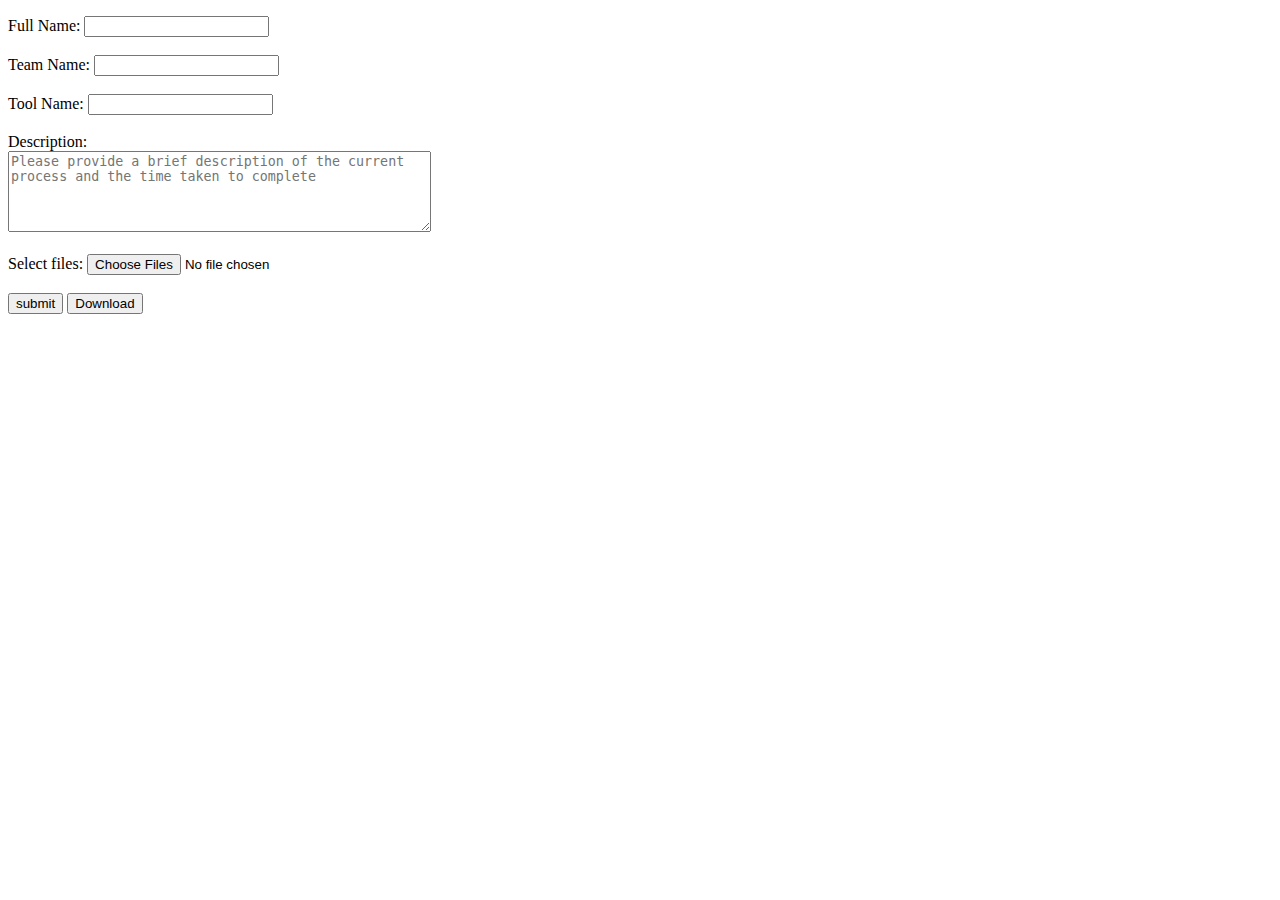
==== index.html @ bed69528 "Submittion Form" ====
<!DOCTYPE html>
<html lang="en">

<head>
  <meta charset="UTF-8">
  <meta name="viewport" content="width=device-width, initial-scale=1.0">
  <title>Submit Request</title>
  <!-- <link rel="stylesheet" href="css/requestForm.css"> -->
  <!--  -->
  <script defer src="javascript/download.js"></script>
</head>
	<body>
	  <main id="main-holder">
		<form action="" method="post">
			<p>
				<!-- Users Name -->
				<label for="fullname">Full Name:</label>
				<input type="text" name="fullname" id="fullname"><br>
				
				<!-- Team Name -->
				<br><label for="teamname">Team Name:</label>
				<input type="text" name="teamname" id="teamname"><br>
				
				<!-- Business proces/tool name -->
				<br><label for="toolname">Tool Name:</label>
				<input type="text" name="toolname" id="toolname"><br>
				
				<!-- Description -->
				<!-- https://www.w3schools.com/tags/att_textarea_form.asp -->
				<br><label for="currentdescription">Description:</label><br>
				<textarea rows = "5" cols = "50" class="text" id="currentdescription" name = "currentdescription" placeholder= "Please provide a brief description of the current process and the time taken to complete"></textarea>
				
				
				
				<!-- Selecting and uploading multiple files
				https://www.w3schools.com/tags/att_input_multiple.asp
				-->
				<br><br>
				<label for="files">Select files:</label>
				<input type="file" id="files" name="files" multiple><br><br>
				<!--<input type="submit"> -->

			<button id="submitButton">submit</button>
			<button type="button" onclick="download(this.form)" id="submitButton">Download</button>

		</form>
	  </main>
	</body>
</html>
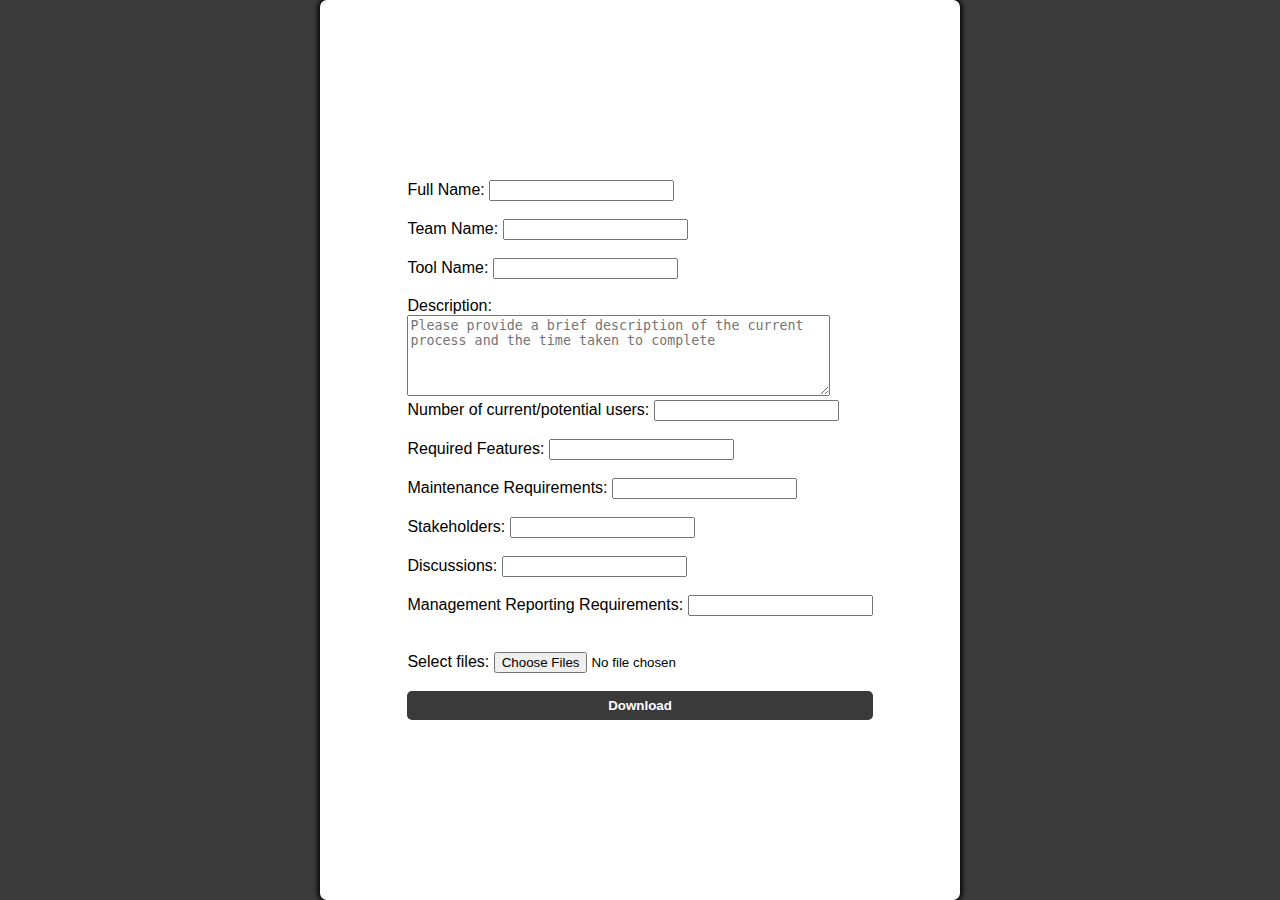
==== commit f45af496: "fiiled out form" ====
--- a/index.html
+++ b/index.html
@@ -5,7 +5,7 @@
   <meta charset="UTF-8">
   <meta name="viewport" content="width=device-width, initial-scale=1.0">
   <title>Submit Request</title>
-  <!-- <link rel="stylesheet" href="css/requestForm.css"> -->
+  <link rel="stylesheet" href="css/requestform.css">
   <!--  -->
   <script defer src="javascript/download.js"></script>
 </head>
@@ -30,7 +30,29 @@
 				<br><label for="currentdescription">Description:</label><br>
 				<textarea rows = "5" cols = "50" class="text" id="currentdescription" name = "currentdescription" placeholder= "Please provide a brief description of the current process and the time taken to complete"></textarea>
 				
+				<!-- Number of users -->
+				<br><label for="usercount">Number of current/potential users:</label>
+				<input type="text" name="usercount" id="usercount"><br>
 				
+				<!-- List of all required features -->
+				<br><label for="requiredfeatures">Required Features:</label>
+				<input type="text" name="requiredfeatures" id="requiredfeatures"><br>
+				
+				<!-- Outline of ongoing maintenance for the process -->
+				<br><label for="requiredmaintenance">Maintenance Requirements:</label>
+				<input type="text" name="requiredmaintenance" id="requiredmaintenance"><br>
+				
+				<!-- Identify all known stakeholders of the current business process -->
+				<br><label for="stakeholders">Stakeholders:</label>
+				<input type="text" name="stakeholders" id="stakeholders"><br>
+				
+				<!-- Outline discussions or engagements with users and relevant stakeholders -->
+				<br><label for="discussions">Discussions:</label>
+				<input type="text" name="discussions" id="discussions"><br>
+				
+				<!-- What management information reporting requirements are needed -->
+				<br><label for="managementrequirements">Management Reporting Requirements:</label>
+				<input type="text" name="managementrequirements" id="managementrequirements"><br>
 				
 				<!-- Selecting and uploading multiple files
 				https://www.w3schools.com/tags/att_input_multiple.asp
@@ -40,8 +62,8 @@
 				<input type="file" id="files" name="files" multiple><br><br>
 				<!--<input type="submit"> -->
 
-			<button id="submitButton">submit</button>
-			<button type="button" onclick="download(this.form)" id="submitButton">Download</button>
+			<!--<button id="submitButton">submit</button> -->
+			<button type="button" onclick="download(this.form)" id="request-form-download">Download</button>
 
 		</form>
 	  </main>
--- a/css/requestform.css
+++ b/css/requestform.css
@@ -0,0 +1,143 @@
+/* Make the page use the entire screen */
+
+html{
+  height: 100%;
+}
+
+body {
+  height: 100%;
+  margin: 0;
+  font-family: Arial, Helvetica, sans-serif;
+  display: grid;
+  justify-items: center;
+  align-items: center;
+  background-color: #3a3a3a;
+}
+
+/* White rectangle in the middle of the screen */
+
+#main-holder {
+  width: 50%;
+  height: 100%;
+  display: grid;
+  justify-items: center;
+  align-items: center;
+  background-color: white;
+  border-radius: 7px;
+  box-shadow: 0px 0px 5px 2px black;
+}
+
+/* -------------------------------------------------------------- */
+
+#login-header {}
+
+/* -------------------------------------------------------------- */
+
+/* Middle row of the main grid (contains the error message) */
+
+#login-error-msg-holder {
+  width: 100%;
+  height: 100%;
+  display: grid;
+  justify-items: center;
+  align-items: center;
+}
+
+/* Error message. By default it's transparent, but the opacity is controlled
+by JavaScript */
+
+#login-error-msg {
+  width: 23%;
+  text-align: center;
+  margin: 0;
+  padding: 5px;
+  font-size: 12px;
+  font-weight: bold;
+  color: #8a0000;
+  border: 1px solid #8a0000;
+  background-color: #e58f8f;
+  opacity: 0;
+}
+
+#error-msg-second-line {
+  display: block;
+}
+
+/* -------------------------------------------------------------- */
+
+/* Adjust the positioning of the login form inside the last row of the
+main grid */
+
+#login-form {
+  align-self: flex-start;
+  display: grid;
+  justify-items: center;
+  align-items: center;
+}
+
+/* Style the login form fields' placeholders */
+
+.login-form-field::placeholder {
+  color: #3a3a3a;
+}
+
+/* Style the login form fields (username and password) */
+
+.login-form-field {
+  border: none;
+  border-bottom: 1px solid #3a3a3a;
+  margin-bottom: 10px;
+  border-radius: 3px;
+  outline: none;
+  padding: 0px 0px 5px 5px;
+}
+
+/* Style the login button */
+
+#login-form-submit {
+  width: 100%;
+  padding: 7px;
+  border: none;
+  border-radius: 5px;
+  color: white;
+  font-weight: bold;
+  background-color: #3a3a3a;
+  cursor: pointer;
+  outline: none;
+}
+
+/* Style generic text areas */
+#text_area{
+  height:auto;
+  width:400px;
+  background:white;
+  border:1px solid silver;
+  resize: vertical;
+  overflow:auto;
+}
+
+/* Style the numbered list */
+#text_area_numbered_list{
+  height:auto;
+  width:400px;
+  background:white;
+  border:1px solid silver;
+  resize: vertical;
+  overflow:auto;
+}
+
+
+
+/* Style the download button */
+
+#request-form-download {
+  width: 100%;
+  padding: 7px;
+  border: none;
+  border-radius: 5px;
+  color: white;
+  font-weight: bold;
+  background-color: #3a3a3a;
+  cursor: pointer;
+  outline: none;
+}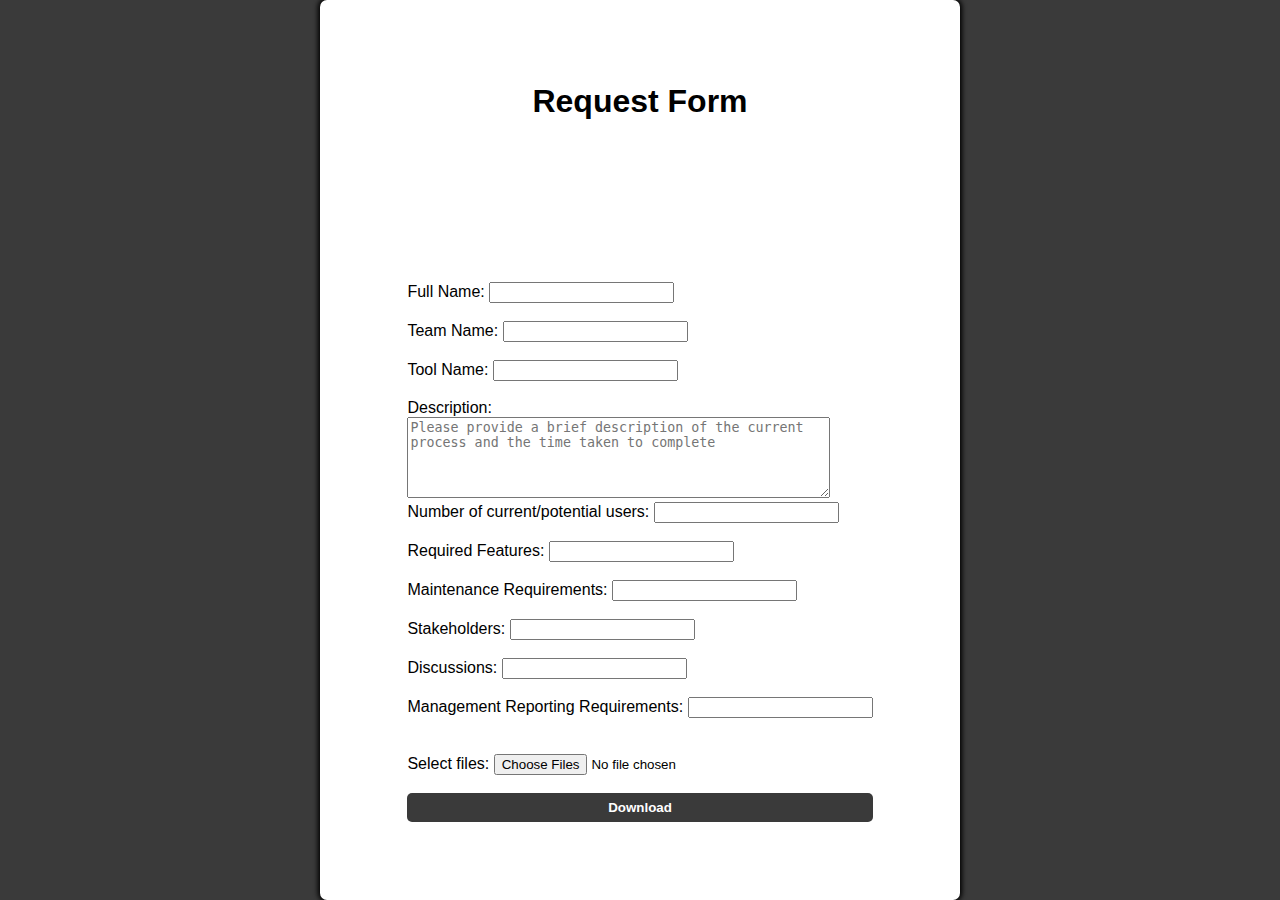
==== commit e3599822: "added header" ====
--- a/index.html
+++ b/index.html
@@ -11,6 +11,7 @@
 </head>
 	<body>
 	  <main id="main-holder">
+		<h1 id="login-header">Request Form</h1>
 		<form action="" method="post">
 			<p>
 				<!-- Users Name -->
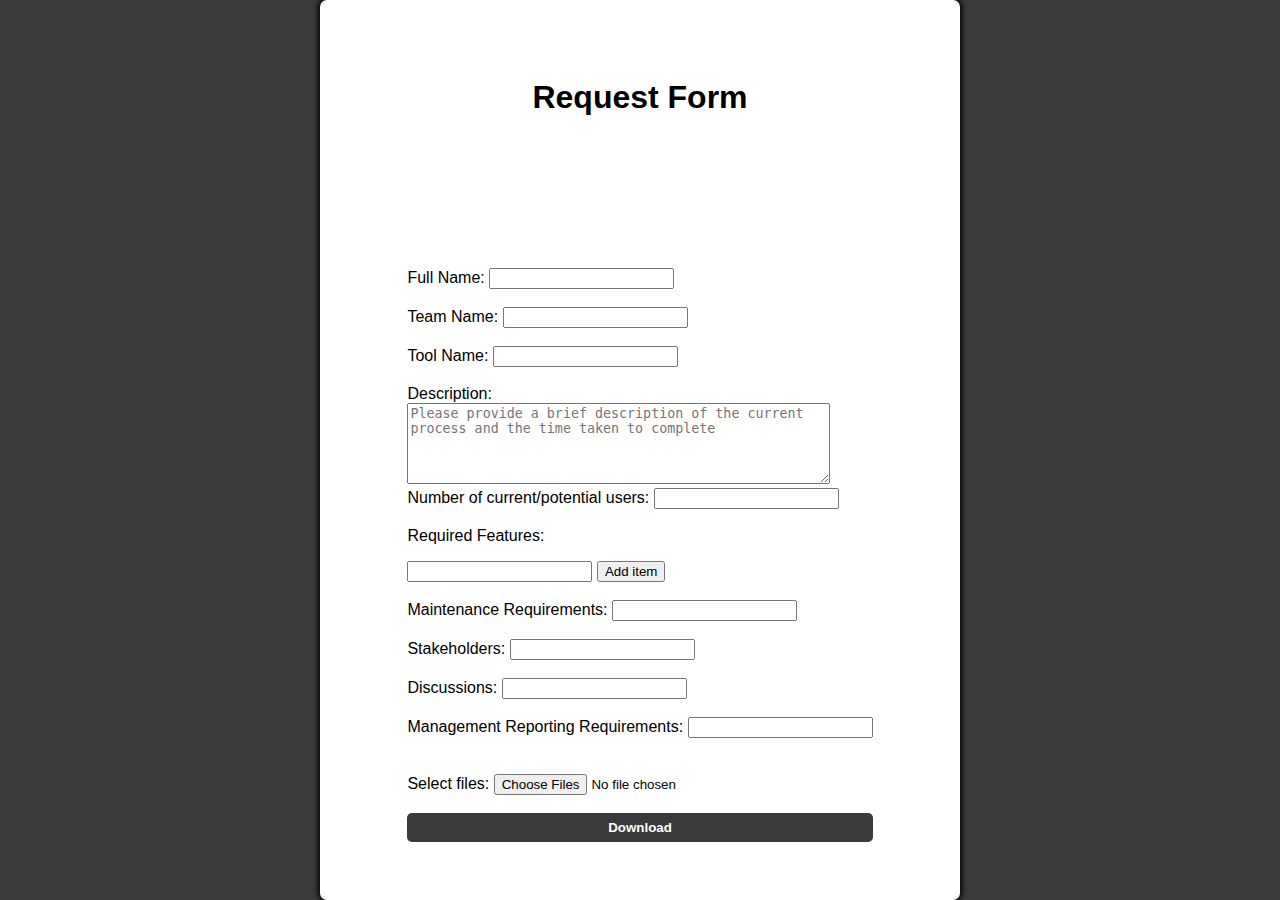
==== commit c4ce84e7: "numbered list" ====
--- a/index.html
+++ b/index.html
@@ -1,18 +1,27 @@
 <!DOCTYPE html>
 <html lang="en">
+<!--  -->
+	<head>
+		<meta charset="UTF-8">
+		<meta name="viewport" content="width=device-width, initial-scale=1.0">
+		<title>Submit Request</title>
+		<link rel="stylesheet" href="css/requestform.css">
 
-<head>
-  <meta charset="UTF-8">
-  <meta name="viewport" content="width=device-width, initial-scale=1.0">
-  <title>Submit Request</title>
-  <link rel="stylesheet" href="css/requestform.css">
-  <!--  -->
-  <script defer src="javascript/download.js"></script>
-</head>
+		<!-- Scripts -->
+		<script defer src="javascript/download.js"></script>
+		<!-- <script defer src="javascript/numberedlist.js"></script>-->
+		<script defer src="javascript/input.js"></script>
+
+		<!-- style -->
+		<style>
+			ol.numbered {list-style-type: decimal;}
+		</style>
+	</head>
+
 	<body>
 	  <main id="main-holder">
 		<h1 id="login-header">Request Form</h1>
-		<form action="" method="post">
+		<form action="/action_page.php" method="post">
 			<p>
 				<!-- Users Name -->
 				<label for="fullname">Full Name:</label>
@@ -36,8 +45,10 @@
 				<input type="text" name="usercount" id="usercount"><br>
 				
 				<!-- List of all required features -->
-				<br><label for="requiredfeatures">Required Features:</label>
-				<input type="text" name="requiredfeatures" id="requiredfeatures"><br>
+				<br><label for="list">Required Features:</label>
+				<ol id="list" class="numbered"></ol>
+				<input type="text" name="userChoice" id="userChoice" placeholder="">
+				<button onclick="addListItem(textNodeValue)" input type='button'>Add item </button><br>
 				
 				<!-- Outline of ongoing maintenance for the process -->
 				<br><label for="requiredmaintenance">Maintenance Requirements:</label>
--- a/css/requestform.css
+++ b/css/requestform.css
@@ -140,4 +140,6 @@
   background-color: #3a3a3a;
   cursor: pointer;
   outline: none;
-}+}
+
+
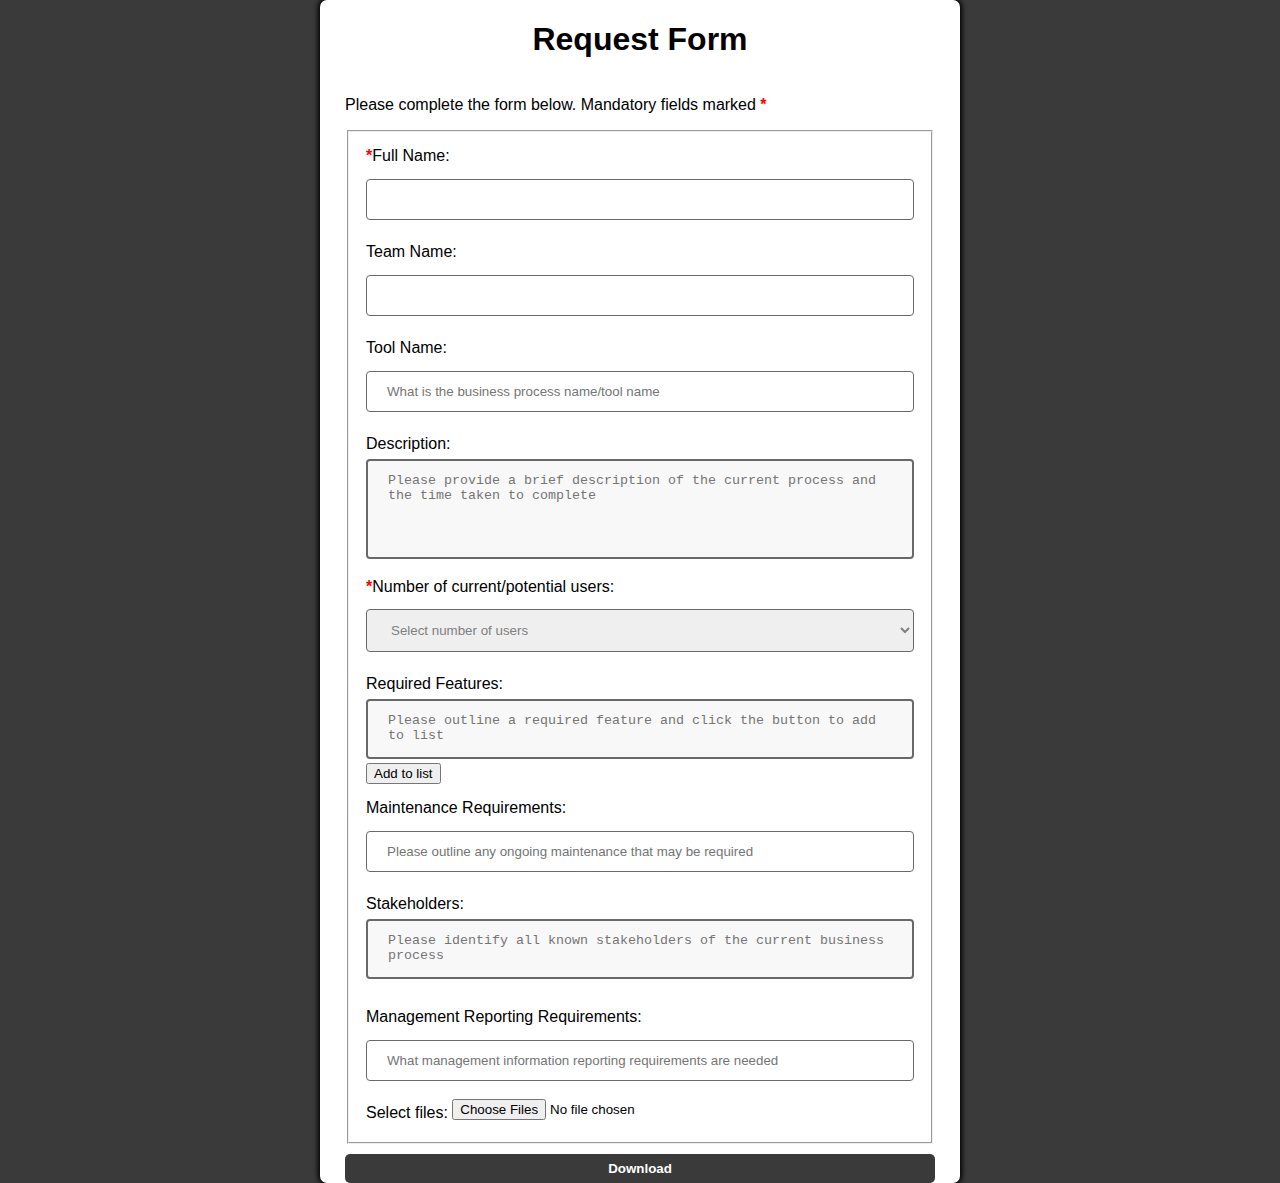
==== commit 17462781: "lots of changes" ====
--- a/index.html
+++ b/index.html
@@ -9,74 +9,117 @@
 
 		<!-- Scripts -->
 		<script defer src="javascript/download.js"></script>
-		<!-- <script defer src="javascript/numberedlist.js"></script>-->
-		<script defer src="javascript/input.js"></script>
-
-		<!-- style -->
-		<style>
-			ol.numbered {list-style-type: decimal;}
-		</style>
+		<script defer src="javascript/other.js"></script>
+		
+		<!-- <script defer src="javascript/validate.js"></script>-->
+		<script defer src="javascript/numberedlist.js"></script>
+		<!-- <script defer src="javascript/input.js"></script> -->
+		
 	</head>
 
 	<body>
 	  <main id="main-holder">
-		<h1 id="login-header">Request Form</h1>
-		<form action="/action_page.php" method="post">
-			<p>
-				<!-- Users Name -->
-				<label for="fullname">Full Name:</label>
-				<input type="text" name="fullname" id="fullname"><br>
+		<h1 id="Request-header">Request Form</h1>
+		<form name="RequestForm" action="/action_page.php" method="post">
+			<p>Please complete the form below. Mandatory fields marked <em>*</em></p>
+			<!-- <p class="required">* Required</p> -->
+			<div class = "fieldSet">
+				<fieldset>
+					<ol id="fieldList" class="fieldList">
+						<li>
+							<!-- Users Name -->
+							<label for="fullname"><em>*</em>Full Name:</label>
+							<input required type="text" name="fullname" id="fullname" placeholder="">
+							</li>
+							
+						<li>
+							<!-- Team Name -->
+							<label for="teamname">Team Name:</label>
+							<input type="text" name="teamname" id="teamname" placeholder="">
+							</li>
+						
+						<li>
+							<!-- Business proces/tool name -->
+							<label for="toolname">Tool Name:</label>
+							<input type="text" name="toolname" id="toolname" placeholder="What is the business process name/tool name">
+							</li>
+						
+						<li>
+							<!-- Description -->
+							<!-- https://www.w3schools.com/tags/att_textarea_form.asp -->
+							<label for="currentdescription">Description:</label>
+							<textarea rows = "5" cols = "50" class="text" id="currentdescription" name = "currentdescription" placeholder= "Please provide a brief description of the current process and the time taken to complete"></textarea>
+							</li>
+						
+						<li>
+							<!-- Number of users -->
+							<label for="usercount"><em>*</em>Number of current/potential users:</label>
+							<select required name = "usercount">
+								<option value = "" disabled selected hidden>Select number of users</option>
+								<option value = "0-9">From 0 to 9</option>
+								<option value = "10-99">From 10 to 99</option>
+								<option value = "100-249">From 100 to 249</option>
+								<option value = "250-499">From 250 to 499</option>
+								<option value = "500-999">From 500 to 999</option>
+								<option value = "1000+">Greater than 1000</option>
+								<!--<option value = "1000+">Custom Input</option>-->
+							</select>
+							<!--<input type="number" name="usercount" id="usercount">-->
+							</li>
+						
+						<li> 
+							<!-- List of all required features -->
+							<label for="features">Required Features:</label>
+							<ol class = "numbered" name="featureslist" id="featureslist"></ol>
+							<!-- <input type="text" name="feature" id="feature" placeholder=""> -->
+							<textarea class = "smallarea" name="feature" id="feature" placeholder="Please outline a required feature and click the button to add to list"></textarea>
+							<textarea hidden name="features" id="features" ></textarea>
+							<button onclick="addListItem(textNodeValue)" input type='button'>Add to list </button>
+							</li>
+						
+						<li>
+							<!-- Outline of ongoing maintenance for the process -->
+							<label for="requiredmaintenance">Maintenance Requirements:</label>
+							<input type="text" name="requiredmaintenance" id="requiredmaintenance" placeholder="Please outline any ongoing maintenance that may be required ">
+							</li>
+						
+						<li>
+							<!-- Identify all known stakeholders of the current business process -->
+							<label for="stakeholders">Stakeholders:</label>
+							<textarea class = "smallarea" name="stakeholders" id="stakeholders" oninput="dynamicShowHide();" placeholder="Please identify all known stakeholders of the current business process"></textarea>
+							</li>
+							
+						<li>
+							<div id="divDiscussions" style="display: none;">
+								<!-- Outline discussions or engagements with users and relevant stakeholders -->
+								<label for="discussions">Discussions/Engagements:</label>
+								<textarea class = "smallarea" name="discussions" id="discussions" placeholder="Please outline any discussions or engagement you have had with users and relevant stakeholders"></textarea>
+								</li>
+							<div>
+						
+						<li>
+							<!-- What management information reporting requirements are needed -->
+							<label for="managementrequirements">Management Reporting Requirements:</label>
+							<input type="text" name="managementrequirements" id="managementrequirements" placeholder="What management information reporting requirements are needed ">
+							</li>
+						<li>
+							<!-- Selecting and uploading multiple files
+							https://www.w3schools.com/tags/att_input_multiple.asp
+							-->
+							
+							<label for="files">Select files:</label>
+							<input type="file" id="files" name="files" multiple>
+							<!--<input type="submit"> -->
+							</li>
+					</ol>
+				</fieldset>
 				
-				<!-- Team Name -->
-				<br><label for="teamname">Team Name:</label>
-				<input type="text" name="teamname" id="teamname"><br>
+				<!-- Validate Button -->
+				<!-- <button type="button" onclick="validate(this.form)" id="request-form-validate">Validate</button> -->
 				
-				<!-- Business proces/tool name -->
-				<br><label for="toolname">Tool Name:</label>
-				<input type="text" name="toolname" id="toolname"><br>
-				
-				<!-- Description -->
-				<!-- https://www.w3schools.com/tags/att_textarea_form.asp -->
-				<br><label for="currentdescription">Description:</label><br>
-				<textarea rows = "5" cols = "50" class="text" id="currentdescription" name = "currentdescription" placeholder= "Please provide a brief description of the current process and the time taken to complete"></textarea>
-				
-				<!-- Number of users -->
-				<br><label for="usercount">Number of current/potential users:</label>
-				<input type="text" name="usercount" id="usercount"><br>
-				
-				<!-- List of all required features -->
-				<br><label for="list">Required Features:</label>
-				<ol id="list" class="numbered"></ol>
-				<input type="text" name="userChoice" id="userChoice" placeholder="">
-				<button onclick="addListItem(textNodeValue)" input type='button'>Add item </button><br>
-				
-				<!-- Outline of ongoing maintenance for the process -->
-				<br><label for="requiredmaintenance">Maintenance Requirements:</label>
-				<input type="text" name="requiredmaintenance" id="requiredmaintenance"><br>
-				
-				<!-- Identify all known stakeholders of the current business process -->
-				<br><label for="stakeholders">Stakeholders:</label>
-				<input type="text" name="stakeholders" id="stakeholders"><br>
-				
-				<!-- Outline discussions or engagements with users and relevant stakeholders -->
-				<br><label for="discussions">Discussions:</label>
-				<input type="text" name="discussions" id="discussions"><br>
-				
-				<!-- What management information reporting requirements are needed -->
-				<br><label for="managementrequirements">Management Reporting Requirements:</label>
-				<input type="text" name="managementrequirements" id="managementrequirements"><br>
-				
-				<!-- Selecting and uploading multiple files
-				https://www.w3schools.com/tags/att_input_multiple.asp
-				-->
-				<br><br>
-				<label for="files">Select files:</label>
-				<input type="file" id="files" name="files" multiple><br><br>
-				<!--<input type="submit"> -->
-
-			<!--<button id="submitButton">submit</button> -->
-			<button type="button" onclick="download(this.form)" id="request-form-download">Download</button>
-
+				<!-- Download Button -->
+				<button type="button" onclick="download(this.form)" id="request-form-download">Download</button>
+			<div>
 		</form>
 	  </main>
 	</body>
--- a/css/requestform.css
+++ b/css/requestform.css
@@ -1,3 +1,8 @@
+/* 
+https://alistapart.com/article/prettyaccessibleforms/ 
+https://www.htmlgoodies.com/guides/html-forms-from-basics-to-style-layouts/
+*/
+
 /* Make the page use the entire screen */
 
 html{
@@ -15,7 +20,6 @@
 }
 
 /* White rectangle in the middle of the screen */
-
 #main-holder {
   width: 50%;
   height: 100%;
@@ -26,110 +30,141 @@
   border-radius: 7px;
   box-shadow: 0px 0px 5px 2px black;
 }
+/*  */
 
-/* -------------------------------------------------------------- */
-
-#login-header {}
-
-/* -------------------------------------------------------------- */
-
-/* Middle row of the main grid (contains the error message) */
-
-#login-error-msg-holder {
-  width: 100%;
-  height: 100%;
-  display: grid;
-  justify-items: center;
-  align-items: center;
+form fieldset {
+  margin-bottom: 10px;
+}
+form legend {
+  padding: 0 2px;
+  font-weight: bold;
+}
+form label {
+  display: inline-block;
+  line-height: 1.8; /* height of every line */
+  vertical-align: top;
+}
+form fieldset ol.fieldList {
+  list-style: none;
+  margin: 0;
+  padding: 0;
 }
 
-/* Error message. By default it's transparent, but the opacity is controlled
-by JavaScript */
-
-#login-error-msg {
-  width: 23%;
-  text-align: center;
-  margin: 0;
-  padding: 5px;
-  font-size: 12px;
-  font-weight: bold;
-  color: #8a0000;
-  border: 1px solid #8a0000;
-  background-color: #e58f8f;
-  opacity: 0;
+form fieldset ol.numbered {
+	width: 400px;
+  list-style-type: decimal;
+  word-wrap: break-word;
 }
 
-#error-msg-second-line {
-  display: block;
-}
-
-/* -------------------------------------------------------------- */
-
-/* Adjust the positioning of the login form inside the last row of the
-main grid */
-
-#login-form {
-  align-self: flex-start;
-  display: grid;
-  justify-items: center;
-  align-items: center;
-}
-
-/* Style the login form fields' placeholders */
-
-.login-form-field::placeholder {
-  color: #3a3a3a;
-}
-
-/* Style the login form fields (username and password) */
-
-.login-form-field {
+form fieldset ol.numbered button {
+  /* width: 100%; */
+  /* padding: 1px 5px; */
   border: none;
-  border-bottom: 1px solid #3a3a3a;
-  margin-bottom: 10px;
-  border-radius: 3px;
-  outline: none;
-  padding: 0px 0px 5px 5px;
-}
-
-/* Style the login button */
-
-#login-form-submit {
-  width: 100%;
-  padding: 7px;
-  border: none;
-  border-radius: 5px;
-  color: white;
+  border-radius: 33%;
+  color: red;
   font-weight: bold;
-  background-color: #3a3a3a;
+  background-color: white;
   cursor: pointer;
   outline: none;
 }
 
-/* Style generic text areas */
-#text_area{
-  height:auto;
-  width:400px;
-  background:white;
-  border:1px solid silver;
-  resize: vertical;
-  overflow:auto;
+form fieldset ol.numbered button:hover {
+   background-color: lightgrey;
 }
 
-/* Style the numbered list */
-#text_area_numbered_list{
-  height:auto;
-  width:400px;
-  background:white;
-  border:1px solid silver;
-  resize: vertical;
-  overflow:auto;
+form fieldset li {
+  /* list-style: none; */
+  padding: 5px; /* spacing between each field */
+  margin: 0;
 }
 
 
+form fieldset fieldset {
+  border: none;
+  margin: 3px 0 0;
+}
+form fieldset fieldset legend {
+  padding: 0 0 5px;
+  font-weight: normal;
+}
+form fieldset fieldset label {
+  display: block;
+  width: auto;
+}
+form em {
+  font-weight: bold;
+  font-style: normal;
+  color: #f00;
+}
+/* form label { */
+  /* width: 120px; /* Width of labels */ */
+/* } */
+form fieldset fieldset label {
+  margin-left: 123px; /* Width plus 3 (html space) */
+}
+
+input:focus{
+  background-color: lightgrey;
+}
+
+/* Style for Input tezt  */
+input[type=text], select {
+  width: 100%;
+  padding: 12px 20px;
+  margin: 8px 0;
+  display: inline-block;
+  border: 1px solid DimGrey;
+  border-radius: 4px;
+  box-sizing: border-box;
+}
+/*Style for text when focused */
+input[type=text]:focus {
+  background-color: lightgrey;
+}
+
+/* Style for text area */
+textarea {
+  width: 100%;
+  height: 100px;
+  padding: 12px 20px;
+  box-sizing: border-box;
+  border: 2px solid DimGrey;
+  border-radius: 4px;
+  background-color: #f8f8f8;
+  resize: none;
+}
+textarea.smallarea {
+  height: 60px;
+  width: 100%;
+}
+
+/*Style for text area when focused */
+textarea:focus {
+  background-color: lightgrey;
+}
+
+textarea:hidden {
+  width: 20%;
+}
+
+form em {
+  font-weight: bold;
+  font-style: normal;
+  color: red;
+}
+
+form select:required:invalid {
+	color: gray; 
+}
+option[value=""][disabled] {
+  display: none;
+}
+option {
+  color: black;
+}
+
 
 /* Style the download button */
-
 #request-form-download {
   width: 100%;
   padding: 7px;
@@ -141,5 +176,3 @@
   cursor: pointer;
   outline: none;
 }
-
-
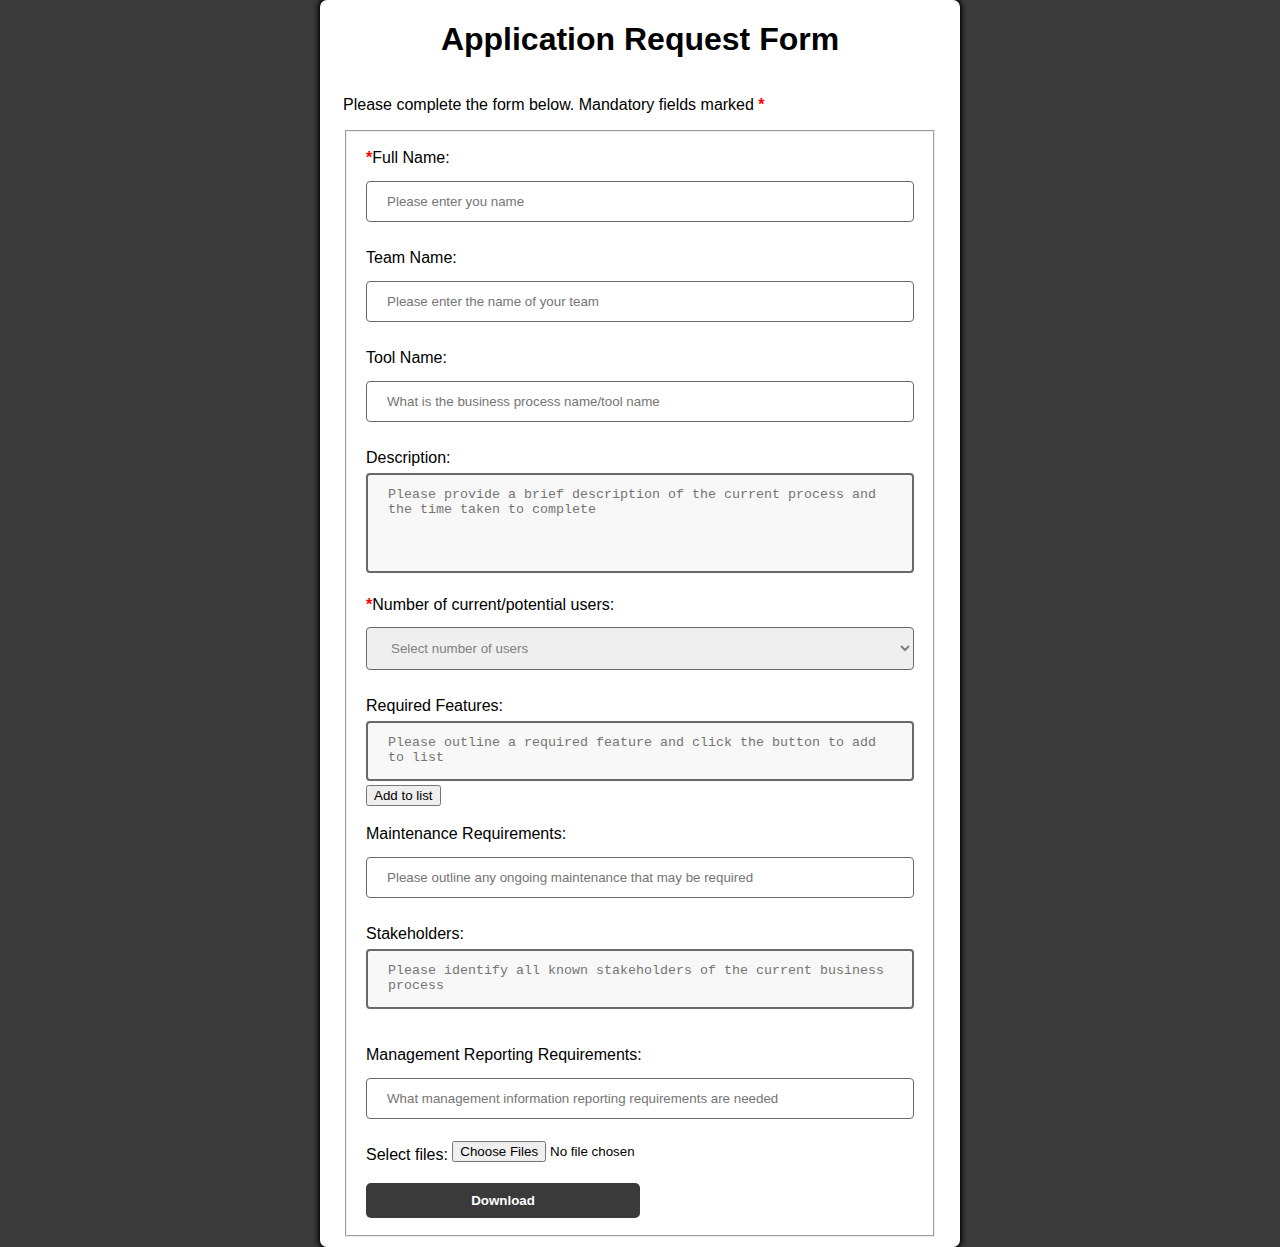
==== commit 8749e71f: "fixed some UI elements" ====
--- a/index.html
+++ b/index.html
@@ -19,7 +19,7 @@
 
 	<body>
 	  <main id="main-holder">
-		<h1 id="Request-header">Request Form</h1>
+		<h1 id="Request-header">Application Request Form</h1>
 		<form name="RequestForm" action="/action_page.php" method="post">
 			<p>Please complete the form below. Mandatory fields marked <em>*</em></p>
 			<!-- <p class="required">* Required</p> -->
@@ -29,13 +29,13 @@
 						<li>
 							<!-- Users Name -->
 							<label for="fullname"><em>*</em>Full Name:</label>
-							<input required type="text" name="fullname" id="fullname" placeholder="">
+							<input required type="text" name="fullname" id="fullname" placeholder="Please enter you name">
 							</li>
 							
 						<li>
 							<!-- Team Name -->
 							<label for="teamname">Team Name:</label>
-							<input type="text" name="teamname" id="teamname" placeholder="">
+							<input type="text" name="teamname" id="teamname" placeholder="Please enter the name of your team">
 							</li>
 						
 						<li>
@@ -111,6 +111,10 @@
 							<input type="file" id="files" name="files" multiple>
 							<!--<input type="submit"> -->
 							</li>
+							
+						<li>
+							<button type="button" onclick="download(this.form)" id="request-form-download">Download</button>
+							</li>
 					</ol>
 				</fieldset>
 				
@@ -118,7 +122,6 @@
 				<!-- <button type="button" onclick="validate(this.form)" id="request-form-validate">Validate</button> -->
 				
 				<!-- Download Button -->
-				<button type="button" onclick="download(this.form)" id="request-form-download">Download</button>
 			<div>
 		</form>
 	  </main>
--- a/css/requestform.css
+++ b/css/requestform.css
@@ -74,7 +74,7 @@
 
 form fieldset li {
   /* list-style: none; */
-  padding: 5px; /* spacing between each field */
+  padding: 7px; /* spacing between each field */
   margin: 0;
 }
 
@@ -166,8 +166,8 @@
 
 /* Style the download button */
 #request-form-download {
-  width: 100%;
-  padding: 7px;
+  width: 50%;
+  padding: 10px;
   border: none;
   border-radius: 5px;
   color: white;
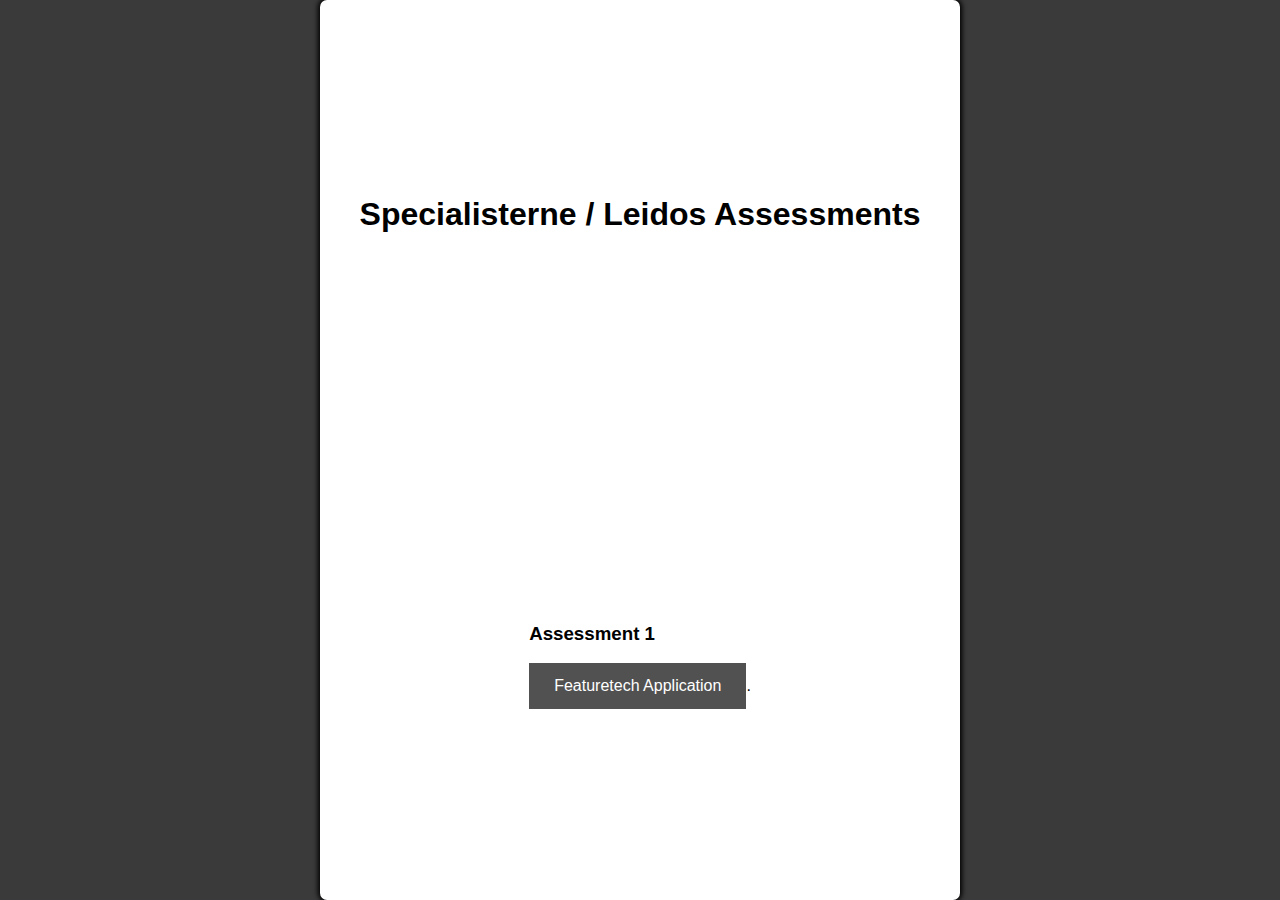
==== commit 27ebbea4: "made a front page" ====
--- a/index.html
+++ b/index.html
@@ -4,126 +4,16 @@
 	<head>
 		<meta charset="UTF-8">
 		<meta name="viewport" content="width=device-width, initial-scale=1.0">
-		<title>Submit Request</title>
+		<title>Front Page</title>
 		<link rel="stylesheet" href="css/requestform.css">
-
-		<!-- Scripts -->
-		<script defer src="javascript/download.js"></script>
-		<script defer src="javascript/other.js"></script>
-		
-		<!-- <script defer src="javascript/validate.js"></script>-->
-		<script defer src="javascript/numberedlist.js"></script>
-		<!-- <script defer src="javascript/input.js"></script> -->
-		
 	</head>
-
 	<body>
-	  <main id="main-holder">
-		<h1 id="Request-header">Application Request Form</h1>
-		<form name="RequestForm" action="/action_page.php" method="post">
-			<p>Please complete the form below. Mandatory fields marked <em>*</em></p>
-			<!-- <p class="required">* Required</p> -->
-			<div class = "fieldSet">
-				<fieldset>
-					<ol id="fieldList" class="fieldList">
-						<li>
-							<!-- Users Name -->
-							<label for="fullname"><em>*</em>Full Name:</label>
-							<input required type="text" name="fullname" id="fullname" placeholder="Please enter you name">
-							</li>
-							
-						<li>
-							<!-- Team Name -->
-							<label for="teamname">Team Name:</label>
-							<input type="text" name="teamname" id="teamname" placeholder="Please enter the name of your team">
-							</li>
-						
-						<li>
-							<!-- Business proces/tool name -->
-							<label for="toolname">Tool Name:</label>
-							<input type="text" name="toolname" id="toolname" placeholder="What is the business process name/tool name">
-							</li>
-						
-						<li>
-							<!-- Description -->
-							<!-- https://www.w3schools.com/tags/att_textarea_form.asp -->
-							<label for="currentdescription">Description:</label>
-							<textarea rows = "5" cols = "50" class="text" id="currentdescription" name = "currentdescription" placeholder= "Please provide a brief description of the current process and the time taken to complete"></textarea>
-							</li>
-						
-						<li>
-							<!-- Number of users -->
-							<label for="usercount"><em>*</em>Number of current/potential users:</label>
-							<select required name = "usercount">
-								<option value = "" disabled selected hidden>Select number of users</option>
-								<option value = "0-9">From 0 to 9</option>
-								<option value = "10-99">From 10 to 99</option>
-								<option value = "100-249">From 100 to 249</option>
-								<option value = "250-499">From 250 to 499</option>
-								<option value = "500-999">From 500 to 999</option>
-								<option value = "1000+">Greater than 1000</option>
-								<!--<option value = "1000+">Custom Input</option>-->
-							</select>
-							<!--<input type="number" name="usercount" id="usercount">-->
-							</li>
-						
-						<li> 
-							<!-- List of all required features -->
-							<label for="features">Required Features:</label>
-							<ol class = "numbered" name="featureslist" id="featureslist"></ol>
-							<!-- <input type="text" name="feature" id="feature" placeholder=""> -->
-							<textarea class = "smallarea" name="feature" id="feature" placeholder="Please outline a required feature and click the button to add to list"></textarea>
-							<textarea hidden name="features" id="features" ></textarea>
-							<button onclick="addListItem(textNodeValue)" input type='button'>Add to list </button>
-							</li>
-						
-						<li>
-							<!-- Outline of ongoing maintenance for the process -->
-							<label for="requiredmaintenance">Maintenance Requirements:</label>
-							<input type="text" name="requiredmaintenance" id="requiredmaintenance" placeholder="Please outline any ongoing maintenance that may be required ">
-							</li>
-						
-						<li>
-							<!-- Identify all known stakeholders of the current business process -->
-							<label for="stakeholders">Stakeholders:</label>
-							<textarea class = "smallarea" name="stakeholders" id="stakeholders" oninput="dynamicShowHide();" placeholder="Please identify all known stakeholders of the current business process"></textarea>
-							</li>
-							
-						<li>
-							<div id="divDiscussions" style="display: none;">
-								<!-- Outline discussions or engagements with users and relevant stakeholders -->
-								<label for="discussions">Discussions/Engagements:</label>
-								<textarea class = "smallarea" name="discussions" id="discussions" placeholder="Please outline any discussions or engagement you have had with users and relevant stakeholders"></textarea>
-								</li>
-							<div>
-						
-						<li>
-							<!-- What management information reporting requirements are needed -->
-							<label for="managementrequirements">Management Reporting Requirements:</label>
-							<input type="text" name="managementrequirements" id="managementrequirements" placeholder="What management information reporting requirements are needed ">
-							</li>
-						<li>
-							<!-- Selecting and uploading multiple files
-							https://www.w3schools.com/tags/att_input_multiple.asp
-							-->
-							
-							<label for="files">Select files:</label>
-							<input type="file" id="files" name="files" multiple>
-							<!--<input type="submit"> -->
-							</li>
-							
-						<li>
-							<button type="button" onclick="download(this.form)" id="request-form-download">Download</button>
-							</li>
-					</ol>
-				</fieldset>
-				
-				<!-- Validate Button -->
-				<!-- <button type="button" onclick="validate(this.form)" id="request-form-validate">Validate</button> -->
-				
-				<!-- Download Button -->
-			<div>
-		</form>
-	  </main>
+		<main id="main-holder">
+			<h1 id="main-header">Specialisterne / Leidos Assessments </h1>
+			
+			<div><h3>Assessment 1</h3>
+			<p><a href="RequestForm.html" target="_blank" rel="noopener noreferrer">Featuretech Application</a>.</p>
+			</div>
+		</main>
 	</body>
 </html>--- a/css/requestform.css
+++ b/css/requestform.css
@@ -176,3 +176,21 @@
   cursor: pointer;
   outline: none;
 }
+
+#request-form-download:hover {
+  background-color: #4a4a4a;
+}
+
+/* Links to look like buttons */
+a:link, a:visited {
+  background-color: #515151;
+  color: white;
+  padding: 14px 25px;
+  text-align: center;
+  text-decoration: none;
+  display: inline-block;
+}
+
+a:hover, a:active {
+  background-color: #616161;
+}
